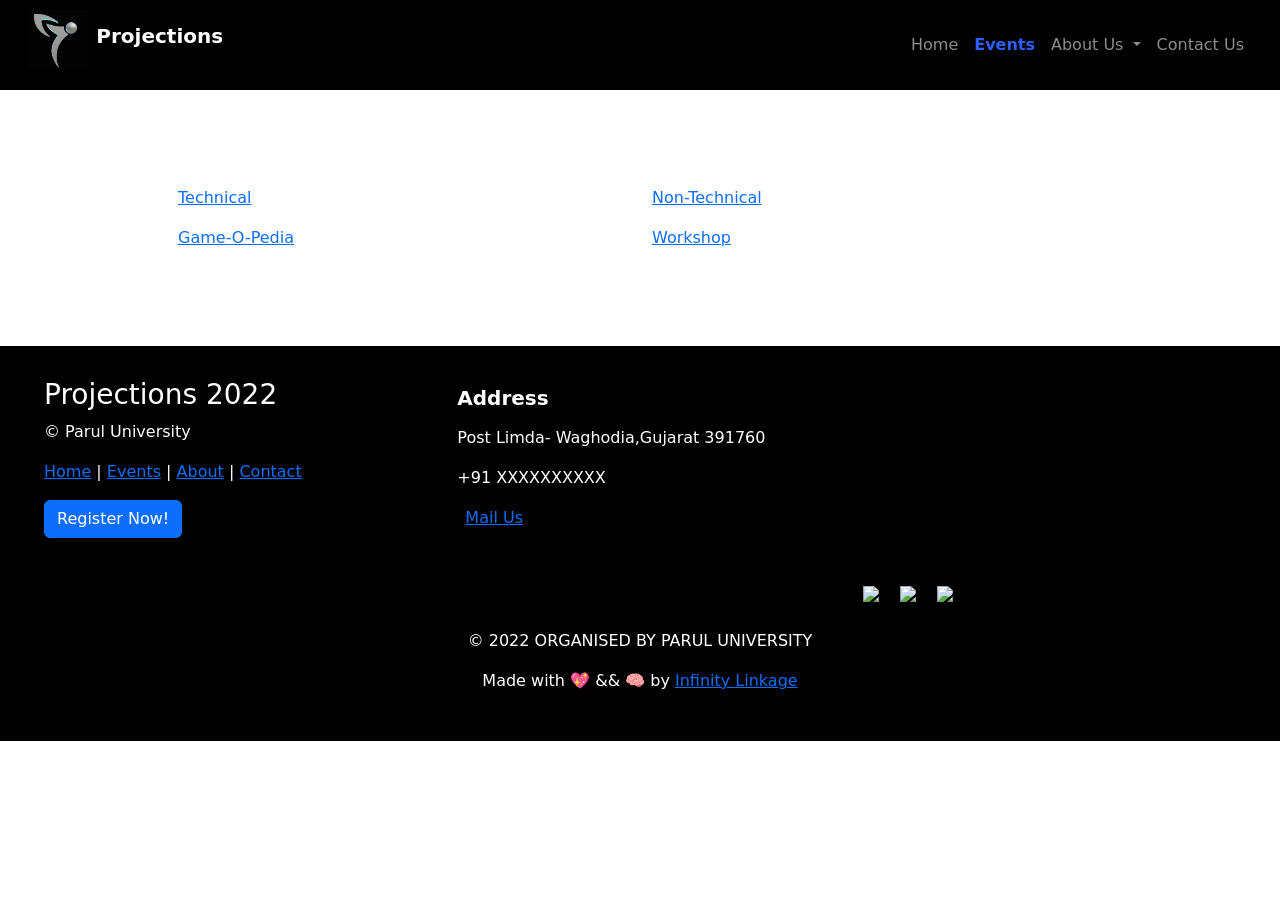
==== events/index.html @ 08ea085d "everything" ====
<!DOCTYPE html>
<html lang="en">
<head>
    <meta charset="UTF-8">
    <meta http-equiv="X-UA-Compatible" content="IE=edge">
    <meta name="viewport" content="width=device-width, initial-scale=1.0">
    <title>Document</title>
</head>
<body>
    <script>
        window.location.href = "../events.html"
    </script>
</body>
</html>
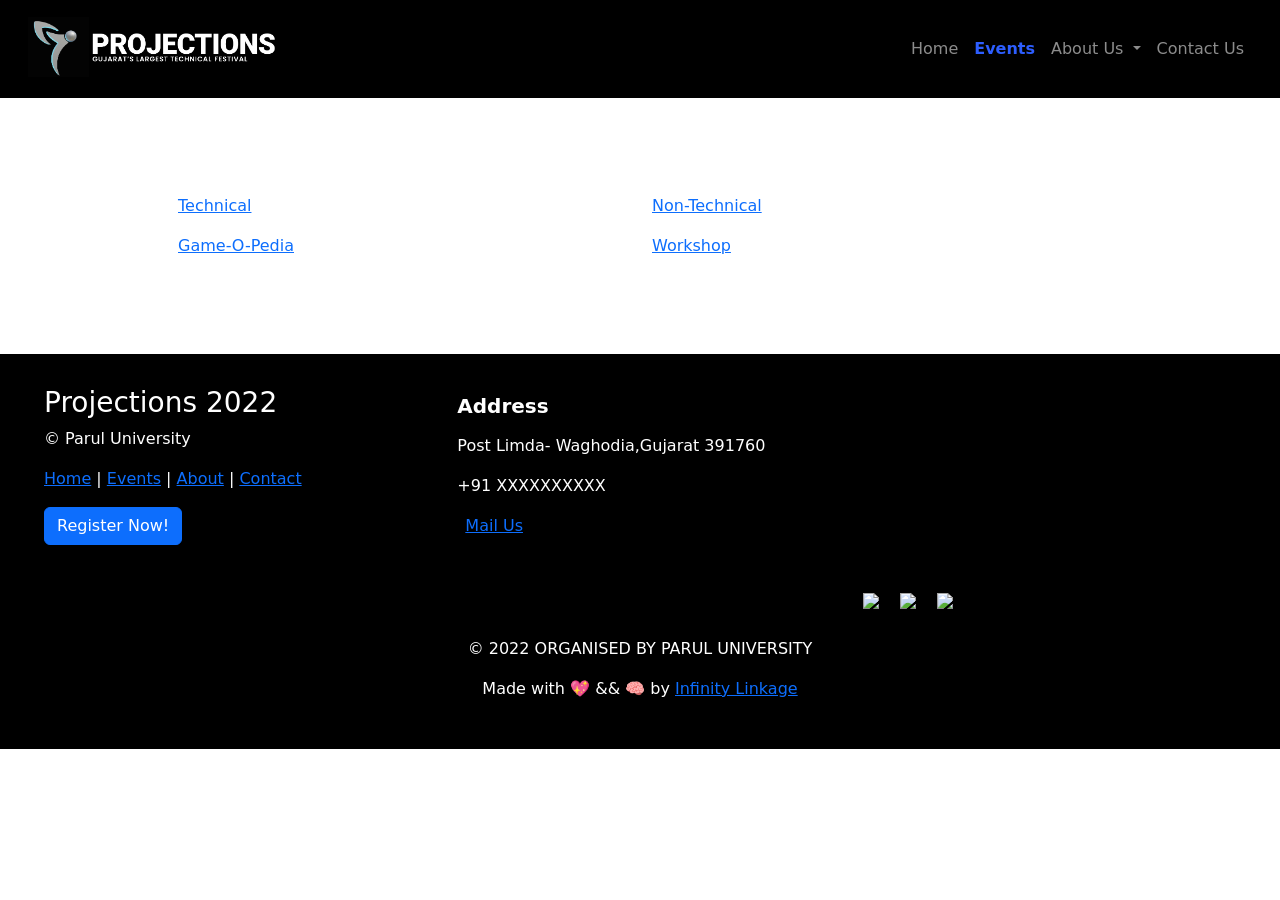
==== commit 1f4d351d: "Updated files" ====
--- a/events/index.html
+++ b/events/index.html
@@ -7,7 +7,7 @@
     <title>Document</title>
 </head>
 <body>
-    <script>
+ <script>
         window.location.href = "../events.html"
     </script>
 </body>
